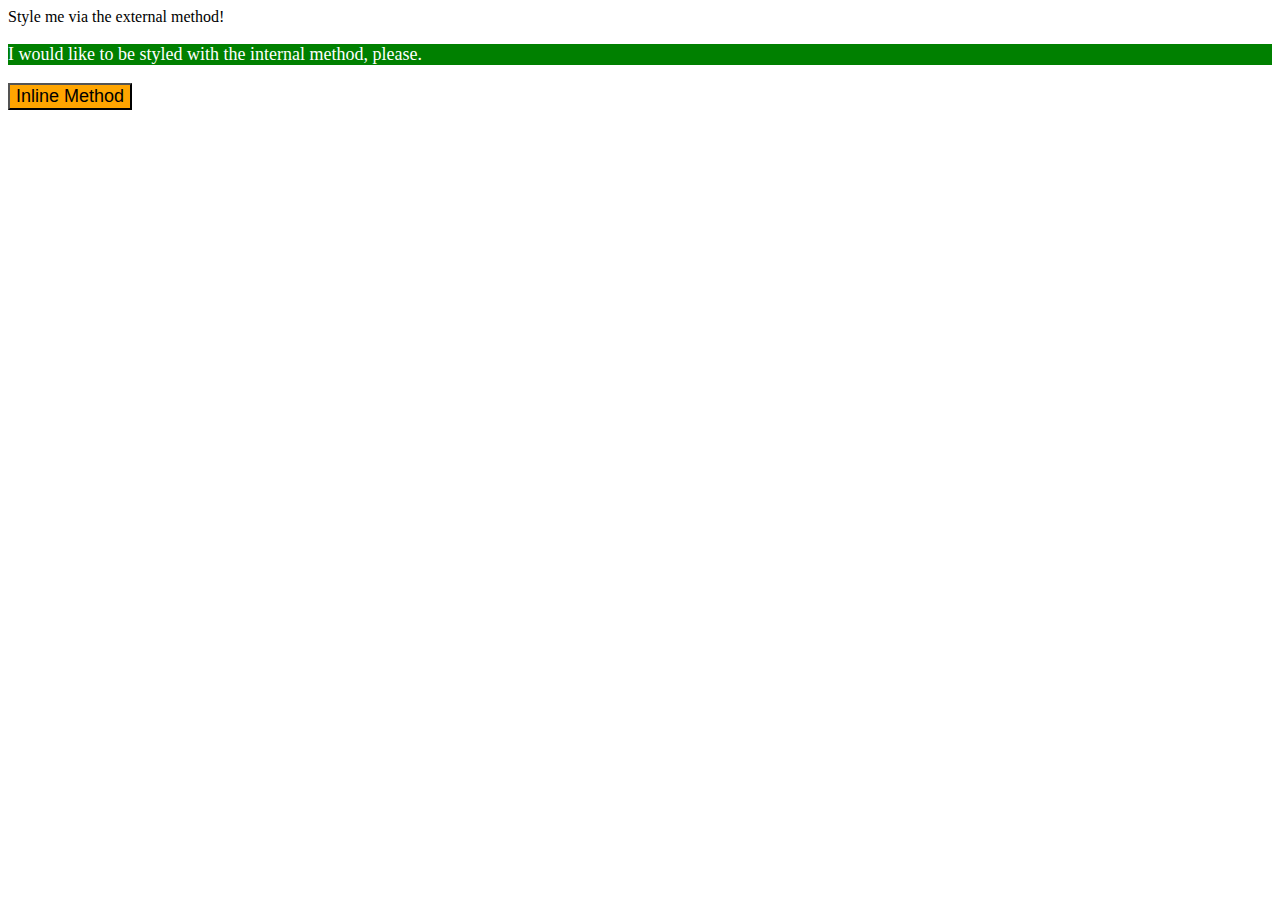
==== foundations/01-css-methods/index.html @ dc92dc1a "Exercise 1- Done" ====
<!DOCTYPE html>
<html lang="en">
<head>
  <meta charset="UTF-8">
  <meta http-equiv="X-UA-Compatible" content="IE=edge">
  <meta name="viewport" content="width=device-width, initial-scale=1.0">
  <link rel="Styles" href="styles.css">
  <style>
    p{
      background-color: green ;
      color: white;
      font-size: 18px;
    }
  </style>

  <title>Methods for Adding CSS</title>
</head>
<body>
  <div>Style me via the external method!</div>
  <p>I would like to be styled with the internal method, please.</p>
  <button style="background-color: orange;font-size:18px ;">Inline Method</button>
</body>
</html>
---- foundations/01-css-methods/styles.css ----
div{
    background-color: red ;
    color: white;
    font-size: 32px;
    text-align: center;
    font-weight: bold;
}
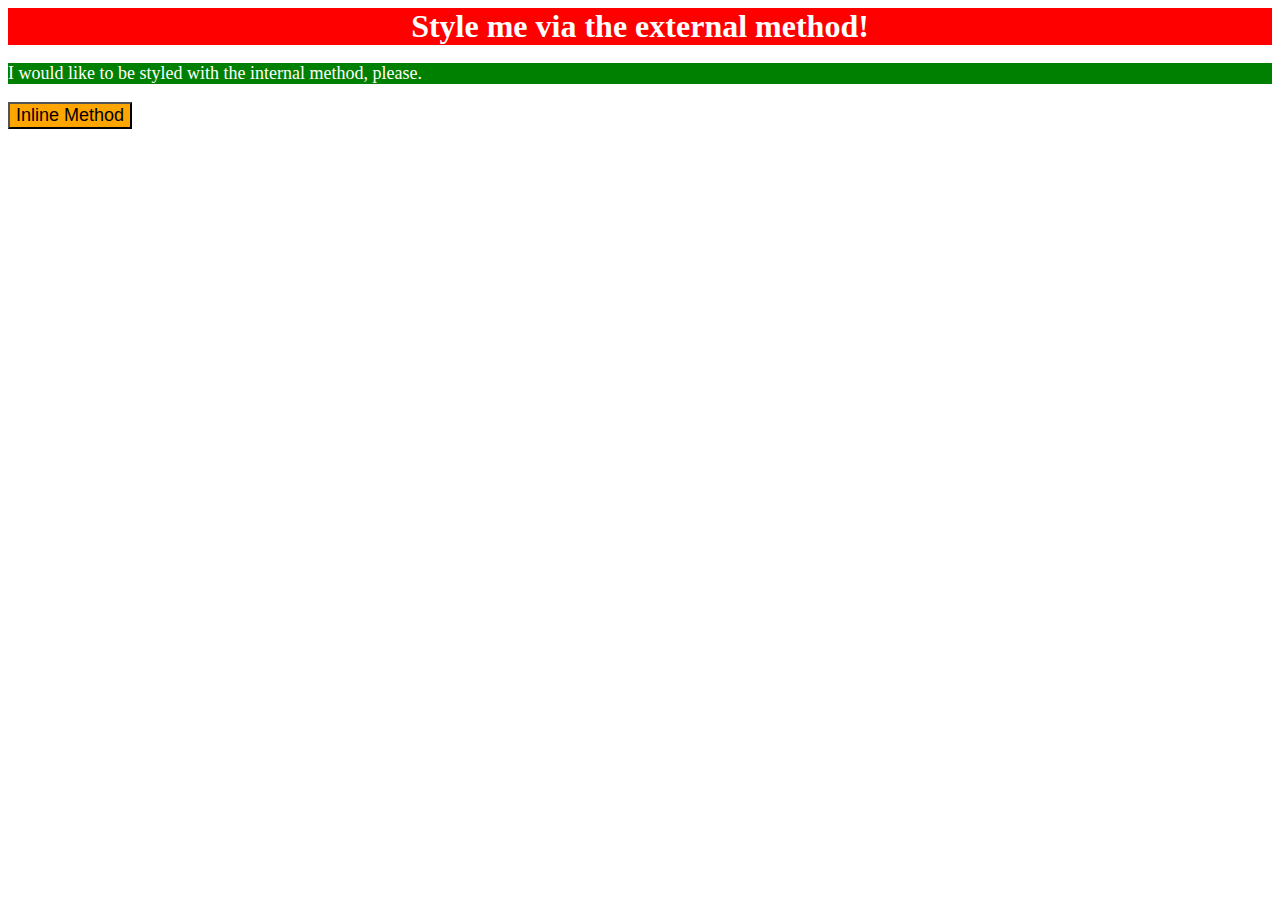
==== commit fd6b3744: "bug-fix" ====
--- a/foundations/01-css-methods/index.html
+++ b/foundations/01-css-methods/index.html
@@ -4,7 +4,7 @@
   <meta charset="UTF-8">
   <meta http-equiv="X-UA-Compatible" content="IE=edge">
   <meta name="viewport" content="width=device-width, initial-scale=1.0">
-  <link rel="Styles" href="styles.css">
+  <link rel="stylesheet" href="styles.css">
   <style>
     p{
       background-color: green ;
